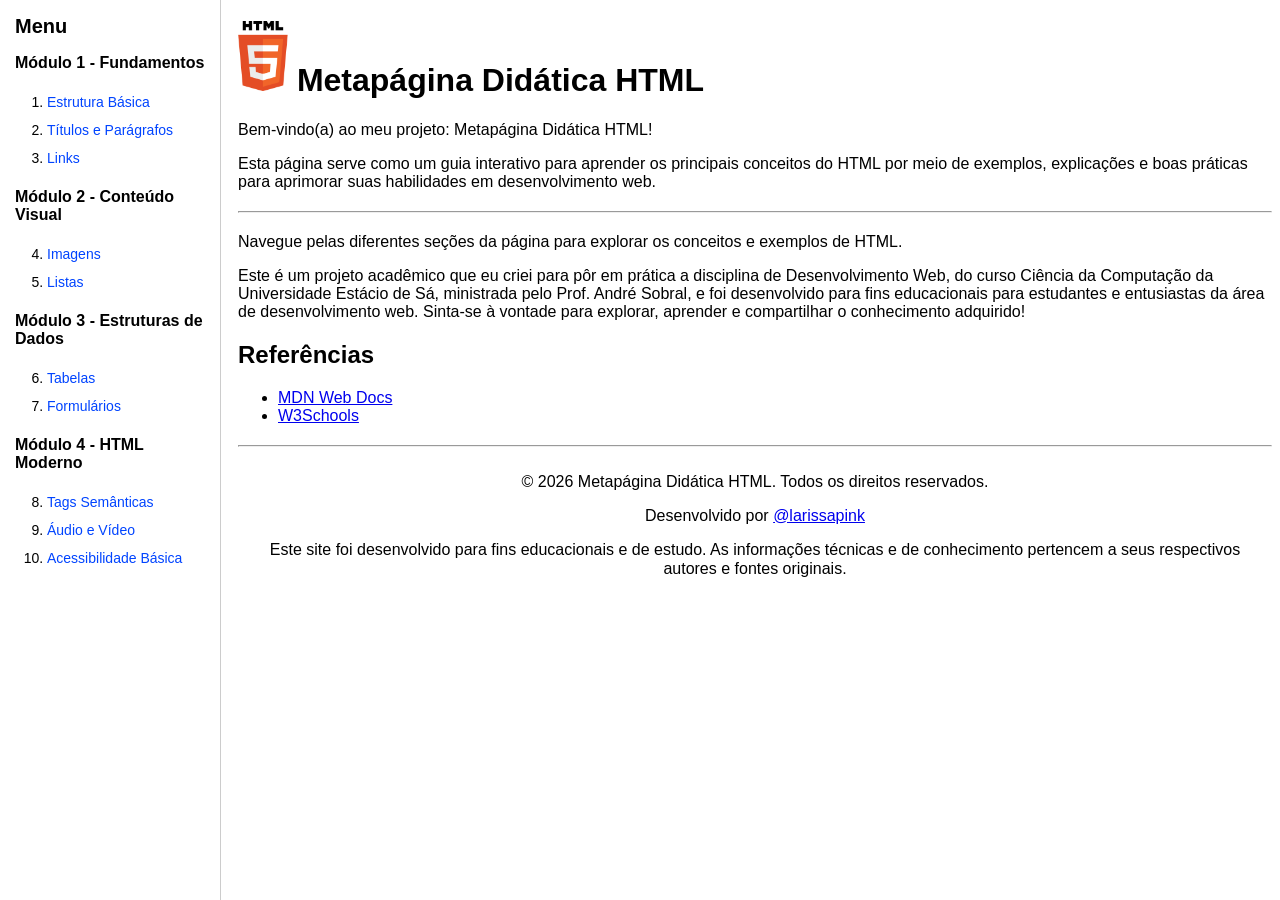
==== index.html @ 8b494920 "feat: estrutura inicial do projeto e páginas 1 a 6" ====
<!DOCTYPE html>
<html lang="pt-BR">

<head>
    <meta charset="UTF-8">
    <meta name="viewport" content="width=device-width, initial-scale=1.0">
    <title>Metapágina Didática HTML</title>
    <link rel="stylesheet" href="styles.css">
</head>

<body>
    <aside id="menu-lateral">
        <h2>Menu</h2>
        <nav>
            <h3>Módulo 1 - Fundamentos</h3>
            <ol>
                <li><a href="1-estrutura-basica.html">Estrutura Básica</a></li>
                <li><a href="2-titulos-paragrafos.html">Títulos e Parágrafos</a></li>
                <li><a href="3-links.html">Links</a></li>
            </ol>
            <h3>Módulo 2 - Conteúdo Visual</h3>
            <ol start="4">
                <li><a href="4-imagens.html">Imagens</a></li>
                <li><a href="5-listas.html">Listas</a></li>
            </ol>

            <h3>Módulo 3 - Estruturas de Dados</h3>
            <ol start="6">
                <li><a href="6-tabelas.html">Tabelas</a></li>
                <li><a href="7-formularios.html">Formulários</a></li>
            </ol>

            <h3>Módulo 4 - HTML Moderno</h3>
            <ol start="8">
                <li><a href="8-semantica.html">Tags Semânticas</a></li>
                <li><a href="9-audio-video.html">Áudio e Vídeo</a></li>
                <li><a href="10-acessibilidade-basica.html">Acessibilidade Básica</a></li>
            </ol>
        </nav>
    </aside>
    <header>
        <h1><img src="assets/img/html5.png" alt="Logo HTML5" width="50"> Metapágina Didática HTML</h1>
        <p>Bem-vindo(a) ao meu projeto: Metapágina Didática HTML!</p>
        <p>Esta página serve como um guia interativo para aprender os principais conceitos do HTML por meio de exemplos, explicações e boas práticas para aprimorar suas habilidades em desenvolvimento web.
        </p>
    </header>
    <hr>
    <main>
        <section>
            <p>Navegue pelas diferentes seções da página para explorar os conceitos e exemplos de HTML.</p>
             <p>Este é um projeto acadêmico que eu criei para pôr em prática a disciplina de Desenvolvimento Web, do curso Ciência da Computação da Universidade Estácio de Sá, ministrada pelo Prof. André Sobral, e foi desenvolvido para fins educacionais para estudantes e entusiastas da área de desenvolvimento web. Sinta-se à vontade para explorar, aprender e compartilhar o conhecimento adquirido!</p>
        </section>

        <section id="referencias-html">
            <h2>Referências</h2>
            <ul>
                <li><a href="https://developer.mozilla.org/pt-BR/docs/Web/HTML" target="_blank" rel="noopener noreferrer" title="https://developer.mozilla.org/pt-BR/docs/Web/HTML">MDN Web Docs</a></li>
                <li><a href="https://www.w3schools.com/html/html_intro.asp" target="_blank" rel="noopener noreferrer" title="https://www.w3schools.com/html/html_intro.asp">W3Schools</a></li>
            </ul>
        </section>
    </main>
    <hr>
    <footer>
        <p>© 2026 Metapágina Didática HTML. Todos os direitos reservados.</p>
        <p>Desenvolvido por <a href="https://github.com/larissapink" target="_blank" rel="noopener noreferrer" title="https://github.com/larissapink">@larissapink</a>
        </p>
        <p>Este site foi desenvolvido para fins educacionais e de estudo. As informações técnicas e de conhecimento pertencem a seus respectivos autores e fontes originais.</p>
    </footer>
</body>

</html>
---- styles.css ----
/* Família de fontes do body */
        body {
            font-family: Arial, Helvetica, sans-serif;
        }
        /* Menu lateral */
        aside {
            position: fixed;
            top: 0;
            left: 0;
            width: 190px;
            height: 100vh;
            padding: 15px;
            border-right: 1px solid #ccc;

            /* Adiciona rolamento vertical no menu */
            overflow-y: auto;
        }

        /* Tamanho de fonte aside h2, h3, li */
        aside h2 {
            font-size: 20px;
            margin-top: 0;
            margin-bottom: 15px;
        }

        aside h3 {
            font-size: 16px;
        }

        aside ol {
            margin-left: 12px;
            margin-top: 0px;
            padding-left: 20px;
            font-size: 14px;
        }

        /* Links do menu */
        aside nav a {
            display: block;

            padding: 6px 0;

            color: #0044ff;

            text-decoration: none;
        }

        /* Realce simples ao passar o mouse */
        aside nav a:hover {
            text-decoration: underline;
        }

        /* Conteúdo principal */
        header, main, hr, footer {
            margin-left: 230px;
            margin-top: 20px;
        }

        footer p{
            text-align: center;
            line-height: 1.2;
            padding: 5px;
            margin: 0 0 5px;
        }
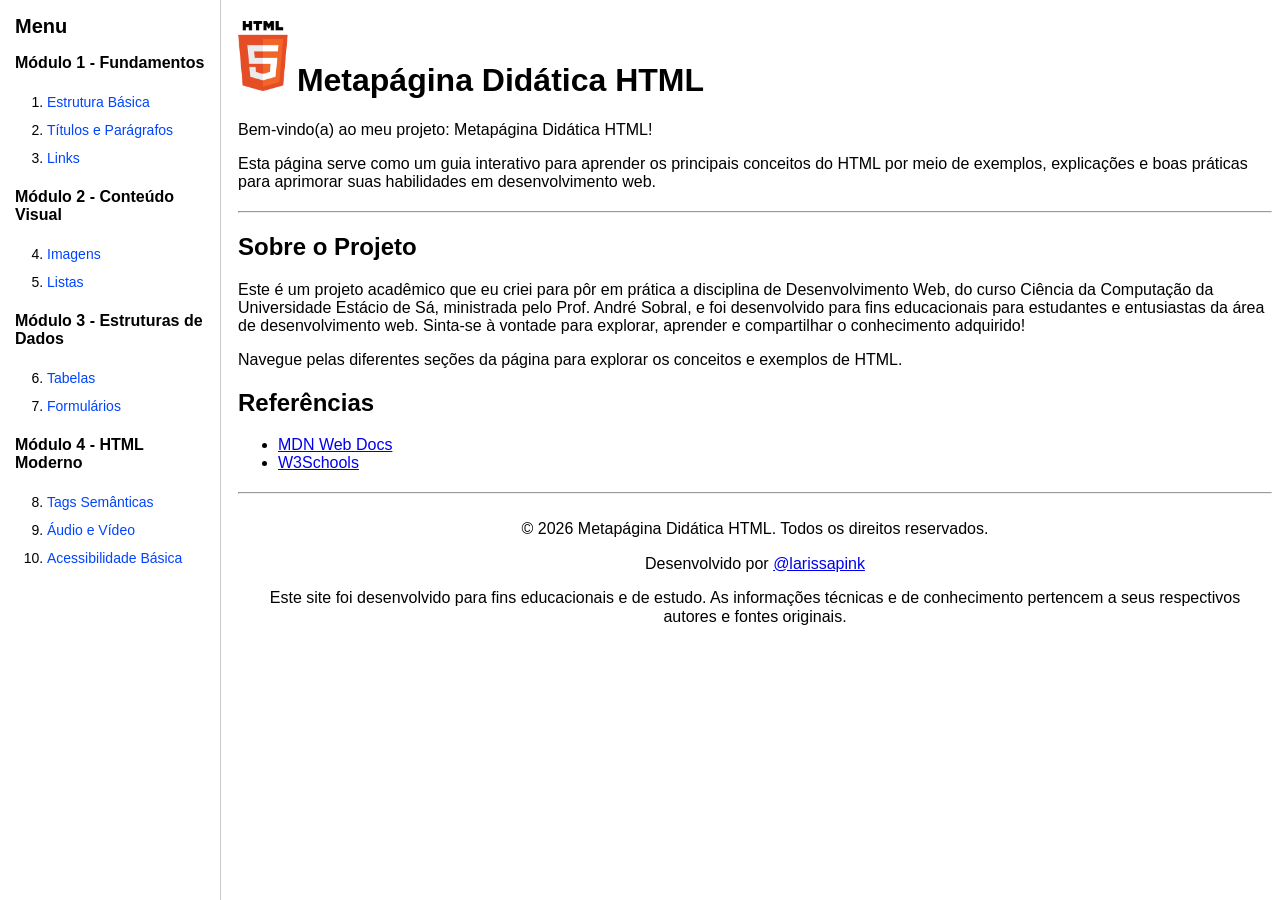
==== commit cc36c67e: "Criando um id e um titulo h2 na section -sobre o projeto- para melhor organizacao e apresentacao" ====
--- a/index.html
+++ b/index.html
@@ -9,6 +9,14 @@
 </head>
 
 <body>
+    <header>
+        <h1><img src="assets/img/html5.png" alt="Logo HTML5" width="50"> Metapágina Didática HTML</h1>
+        <p>Bem-vindo(a) ao meu projeto: Metapágina Didática HTML!</p>
+        <p>Esta página serve como um guia interativo para aprender os principais conceitos do HTML por meio de exemplos, explicações e boas práticas para aprimorar suas habilidades em desenvolvimento web.
+        </p>
+    </header>
+    <hr>
+
     <aside id="menu-lateral">
         <h2>Menu</h2>
         <nav>
@@ -38,17 +46,12 @@
             </ol>
         </nav>
     </aside>
-    <header>
-        <h1><img src="assets/img/html5.png" alt="Logo HTML5" width="50"> Metapágina Didática HTML</h1>
-        <p>Bem-vindo(a) ao meu projeto: Metapágina Didática HTML!</p>
-        <p>Esta página serve como um guia interativo para aprender os principais conceitos do HTML por meio de exemplos, explicações e boas práticas para aprimorar suas habilidades em desenvolvimento web.
-        </p>
-    </header>
-    <hr>
+
     <main>
-        <section>
+        <section id="sobre-projeto">
+            <h2>Sobre o Projeto</h2>
+            <p>Este é um projeto acadêmico que eu criei para pôr em prática a disciplina de Desenvolvimento Web, do curso Ciência da Computação da Universidade Estácio de Sá, ministrada pelo Prof. André Sobral, e foi desenvolvido para fins educacionais para estudantes e entusiastas da área de desenvolvimento web. Sinta-se à vontade para explorar, aprender e compartilhar o conhecimento adquirido!</p>
             <p>Navegue pelas diferentes seções da página para explorar os conceitos e exemplos de HTML.</p>
-             <p>Este é um projeto acadêmico que eu criei para pôr em prática a disciplina de Desenvolvimento Web, do curso Ciência da Computação da Universidade Estácio de Sá, ministrada pelo Prof. André Sobral, e foi desenvolvido para fins educacionais para estudantes e entusiastas da área de desenvolvimento web. Sinta-se à vontade para explorar, aprender e compartilhar o conhecimento adquirido!</p>
         </section>
 
         <section id="referencias-html">
